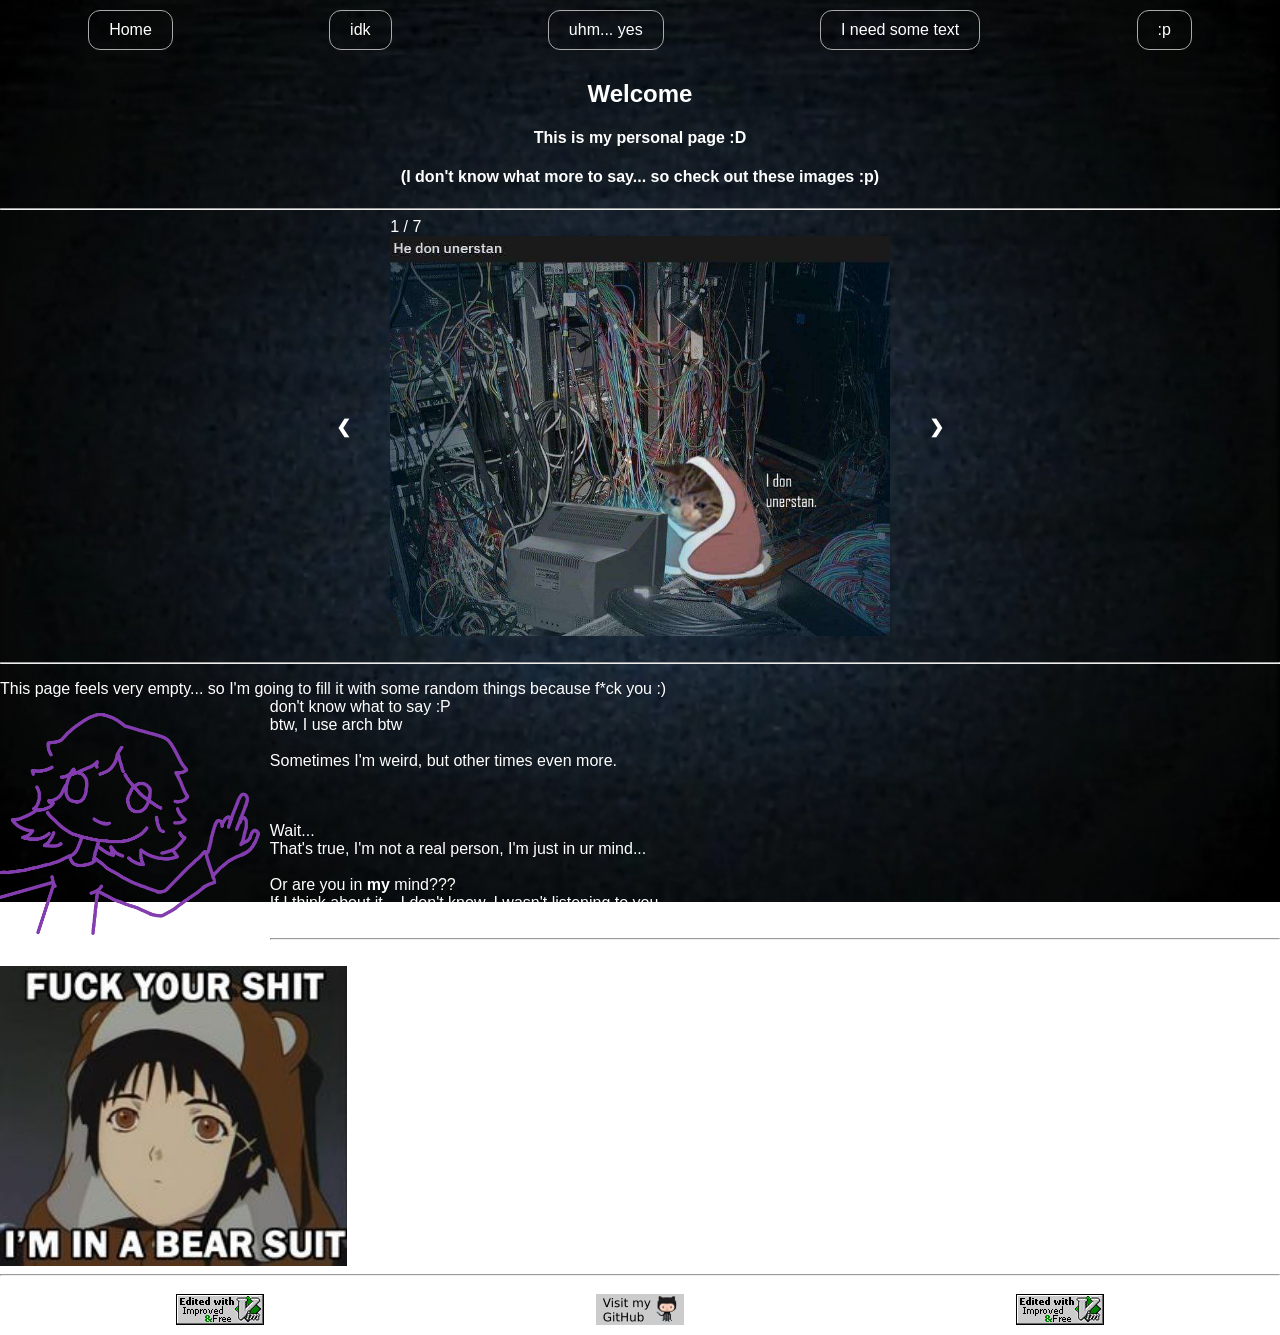
==== index.html @ c15ff23a "Update index.html" ====
<!DOCTYPE html>
<html lang="es">
<meta name="viewport" content="width=device-width, initial-scale=1">
<head>
<meta charset="UTF-8">
<link rel="stylesheet" href="estilo.css">
</head>
<body>


<div class="Div2">
    <div class="opcion">Home</div>
    <div class="opcion">idk</div>
    <div class="opcion">uhm... yes</div>
    <div class="opcion">I need some text</div>
    <div class="opcion">:p</div>
</div>

<h2 style="text-align:center">Welcome</h2>
<h4 style="text-align:center">This is my personal page :D</h4>
<h4 style="text-align:center">(I don't know what more to say... so check out these images :p)</h4>
<hr>
<div class="container">
  <div class="mySlides">
    <div class="numbertext">1 / 7</div>
    <img src="images/idonunerstan.png" style="height:400px">
  </div>

  <div class="mySlides">
    <div class="numbertext">2 / 7</div>
    <img src="images/root.png" style="height:400px">
  </div>

  <div class="mySlides">
    <div class="numbertext">3 / 7</div>
    <img src="images/html.png" style="height:400px">
  </div>

  <div class="mySlides">
    <div class="numbertext">4 / 7</div>
    <img src="images/works.png" style="height:400px">
  </div>

  <div class="mySlides">
    <div class="numbertext">5 / 7</div>
    <img src="images/before.png" style="height:400px">
  </div>

  <div class="mySlides">
    <div class="numbertext">6 / 7</div>
    <img src="images/after.png" style="height:400px">
  </div>

  <div class="mySlides">
    <div class="numbertext">7 / 7</div>
    <img src="images/question.png" style="height:400px">
  </div>
  <a class="prev" onclick="plusSlides(-1)">❮</a>
  <a class="next" onclick="plusSlides(1)">❯</a>
</div>
<br>
  <hr>




<script>
let slideIndex = 1;
showSlides(slideIndex);

function plusSlides(n) {
  showSlides(slideIndex += n);
}

function currentSlide(n) {
  showSlides(slideIndex = n);
}

function showSlides(n) {
  let i;
  let slides = document.getElementsByClassName("mySlides");
  let dots = document.getElementsByClassName("demo");
  let captionText = document.getElementById("caption");
  if (n > slides.length) {slideIndex = 1}
  if (n < 1) {slideIndex = slides.length}
  for (i = 0; i < slides.length; i++) {
    slides[i].style.display = "none";
  }
  for (i = 0; i < dots.length; i++) {
    dots[i].className = dots[i].className.replace(" active", "");
  }
  slides[slideIndex-1].style.display = "block";
  dots[slideIndex-1].className += " active";
  captionText.innerHTML = dots[slideIndex-1].alt;
}
</script>



<p>This page feels very empty... so I'm going to fill it with some random things because f*ck you :)
<br> don't know what to say :P
<img class="floatleft" src="images/AleX.png" style="height:250px">
<br>btw, I use arch btw
<br> <br> Sometimes I'm weird, but other times even more.</p>
<br> <br> Wait...
<br> That's true, I'm not a real person, I'm just in ur mind...
<br> <br> Or are you in <b>my</b> mind???
<br> If I think about it... I don't know, I wasn't listening to you

<br> Are you really still reading this?

	<hr>
<br>
	<img src="images/lain0.jpg" style="height:300px">
<hr>

<div class="Div2">
	<div class="vim"><a href=""><img src="images/vim.gif"></a></div>
	<div class="vim"><a href="https://github.com/AleX-17r"><img src="images/github.png"></a></div>
	<div class="vim"><a href="https://www.vim.org/"><img src="images/vim.gif"></a></div>
</div>



</body>
</html>
---- estilo.css ----
/* estilo.css */

.Div2 {
    display: flex;
    justify-content: space-around;
    padding: 10px;
}
.opcion {
    padding: 10px 20px;
    background-color: transparent;
    border: 1px solid #aaa;
    border-radius: 12px;
    cursor: pointer;
    transition: background-color 1s ease, color 1s ease, box-shadow 0.5s ease;

}
.opcion:hover {
    background-color: #e400cd;
    color: #fdd488;
    box-shadow: 0 0 5px rgb(187, 0, 255), /* brillo al rededor (cerca) */
    0 0 25px rgb(187, 0, 255); /* brillo al rededor */
    background-color: rgb(187, 0, 255); /* fondo */
    color: rgb(0, 0, 0); /* texto */
    padding: 10px 20px;
    border: none;
    border-radius: 12px;
    cursor: pointer;
}

/* Vim */
.vim{
    cursor: pointer;
 transition: background-color 0.7s ease, color 0.7s ease, box-shadow 0.3s ease;

}
.vim:hover {
    background-color: #e400cd;
    color: #fdd488;
    box-shadow: 0 0 5px rgb(187, 0, 255), /* brillo al rededor (cerca) */
    0 0 25px rgb(187, 0, 255); /* brillo al rededor */
    background-color: rgb(187, 0, 255); /* fondo */
    color: rgb(0, 0, 0); /* texto */
    cursor: pointer;
}

/* Contenedor */
/* Centrar el contenedor de las imágenes */
.container {
    position: relative; /* Necesario para posicionar los botones */
    display: flex;
    justify-content: center; /* Centra el contenido */
    align-items: center; /* Centra verticalmente */
    flex-direction: column; /* Alinea los elementos en columna */
}

/* Centrar las imágenes dentro de cada slide */
.mySlides {
    display: flex;
    flex-direction: column; /* Alinea el número y la imagen en columna */
    align-items: center; /* Centra horizontalmente */
}

/* Estilo para las imágenes */
.mySlides img {
    max-width: 100%; /* Asegura que la imagen no exceda el ancho del contenedor */
    height: auto; /* Mantiene la proporción de la imagen */
}

/* Estilo para el div que contiene la opción */
.Div1 {
    display: flex;
    justify-content: center; /* Centra horizontalmente */
    margin-top: 20px; /* Espacio superior */
}

.opcion img {
    max-width: 100%; /* Asegura que la imagen no exceda el ancho del contenedor */
    height: auto; /* Mantiene la proporción de la imagen */
}



/* --- */


body {
  font-family: Arial;
  margin: 0;
  background-image: url("fondo.png");
  background-size: cover;
  background-repeat: no-repeat;
  font-family: 'Shadows Into Light', sans-serif;
  color: #ffffff;
  background-attachment: fixed;
}

* {
  box-sizing: border-box;
}

img {
  vertical-align: middle;
}

/* Position the image container (needed to position the left and right arrows) */


/* Hide the images by default */
.mySlides {
  display: none;
}

/* Add a pointer when hovering over the thumbnail images */
.cursor {
  cursor: pointer;
}

/* XD Pasar imágenes */
/* Next & previous buttons */


/* Position the "next button" to the right */
.prev, .next {
   cursor: pointer;
    position: absolute; /* Posiciona los botones de forma absoluta */
    top: 50%; /* Centra verticalmente */
    transform: translateY(-50%); /* Ajusta la posición vertical */
    padding: 16px;
    color: white;
    font-weight: bold;
    font-size: 18px;
    transition: 0.6s ease;
    border-radius: 3px;
    user-select: none;
}
.prev {
	left: 25%;
}
/* Position the "next button" to the right */
.next {
  right: 25%;
  /* border-radius: 3px 0 0 3px; */
}

/* float */
.floatleft {
  float: left;
}
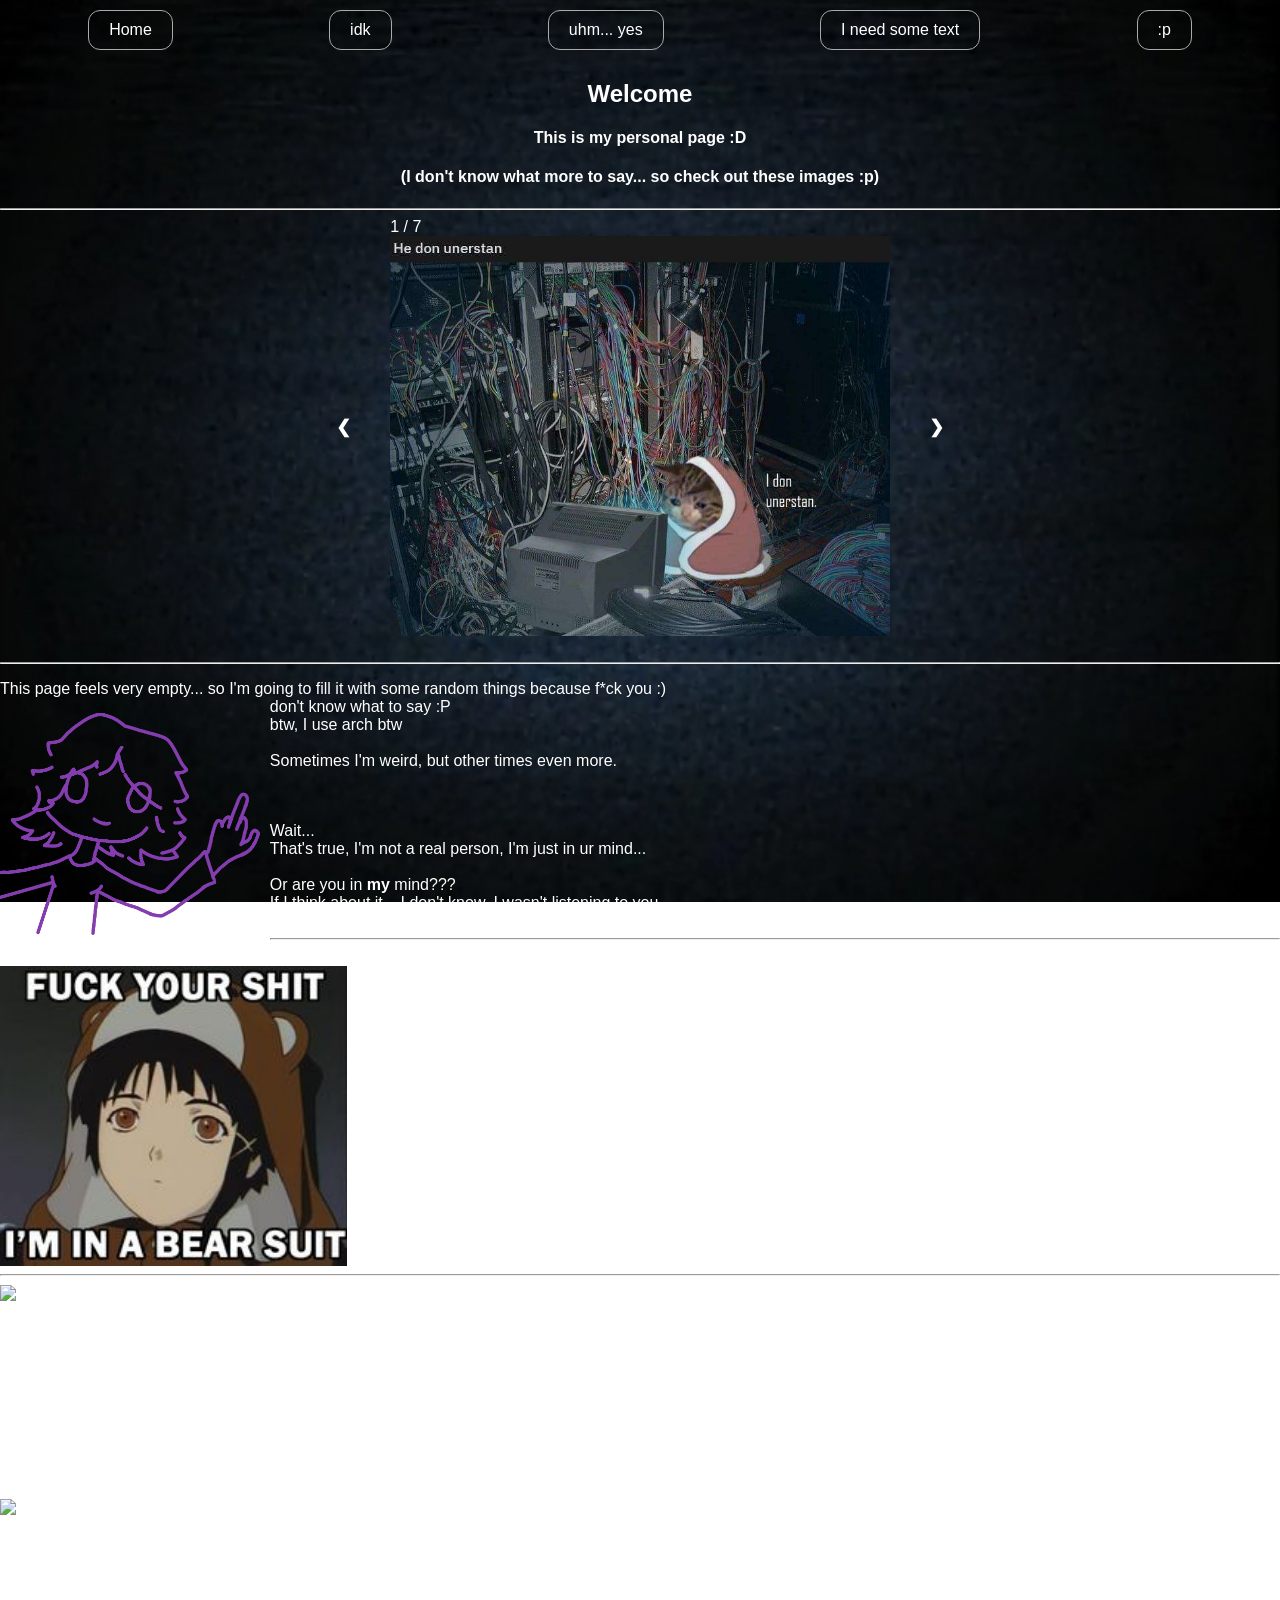
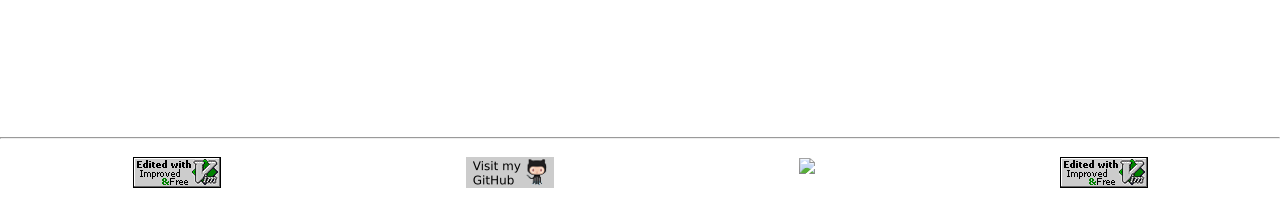
==== commit cb3d58fb: "Update index.html" ====
--- a/index.html
+++ b/index.html
@@ -109,14 +109,51 @@
 
 <br> Are you really still reading this?
 
-	<hr>
+<hr>
 <br>
 	<img src="images/lain0.jpg" style="height:300px">
+<br>
+<hr>
+
+<div class="container2">
+    <div class="zona-a">
+	<div class="container2">
+		<img src="../Pictures/gumball.jpg" style="height:250px">
+
+	    	<div class="texto">
+			<p><h3> My Projects:</h3></p>
+			<p> Here you can see some of my projects :P </p>
+			<br>
+			<p> Sometimes I add new projects to this page. </p>
+			<p> And... yes, this is unfinished yet. </p>
+		</div>
+	</div>
+    </div>
+<div class="zona-a">
+	<div class="container2">
+		<img src="../Pictures/skate-night.jpg" style="height:250px">
+
+	    	<div class="texto">
+			<p><h3> Random Images:</h3></p>
+			<p> Just several images :P </p>
+			<br>
+			<p> Sometimes I remember that I existsand also this, so I add more images. </p>
+			<p> And... yes, this is also unfinished yet. </p>
+		</div>
+	</div>
+    </div>
+
+</div>
+
+
+<br>
+
 <hr>
 
 <div class="Div2">
 	<div class="vim"><a href=""><img src="images/vim.gif"></a></div>
 	<div class="vim"><a href="https://github.com/AleX-17r"><img src="images/github.png"></a></div>
+	<div class="vim"><a href="https://git.gay/alex"><img src="images/git.gay.png"></a></div>
 	<div class="vim"><a href="https://www.vim.org/"><img src="images/vim.gif"></a></div>
 </div>
 
@@ -124,4 +161,7 @@
 
 </body>
 </html>
+	
+<!-- aaaaaaa --> 
+</html>
 		
--- a/estilo.css
+++ b/estilo.css
@@ -22,7 +22,8 @@
     background-color: rgb(187, 0, 255); /* fondo */
     color: rgb(0, 0, 0); /* texto */
     padding: 10px 20px;
-    border: none;
+    /*border: none;*/
+    border-color: rgb(187, 0, 255);
     border-radius: 12px;
     cursor: pointer;
 }
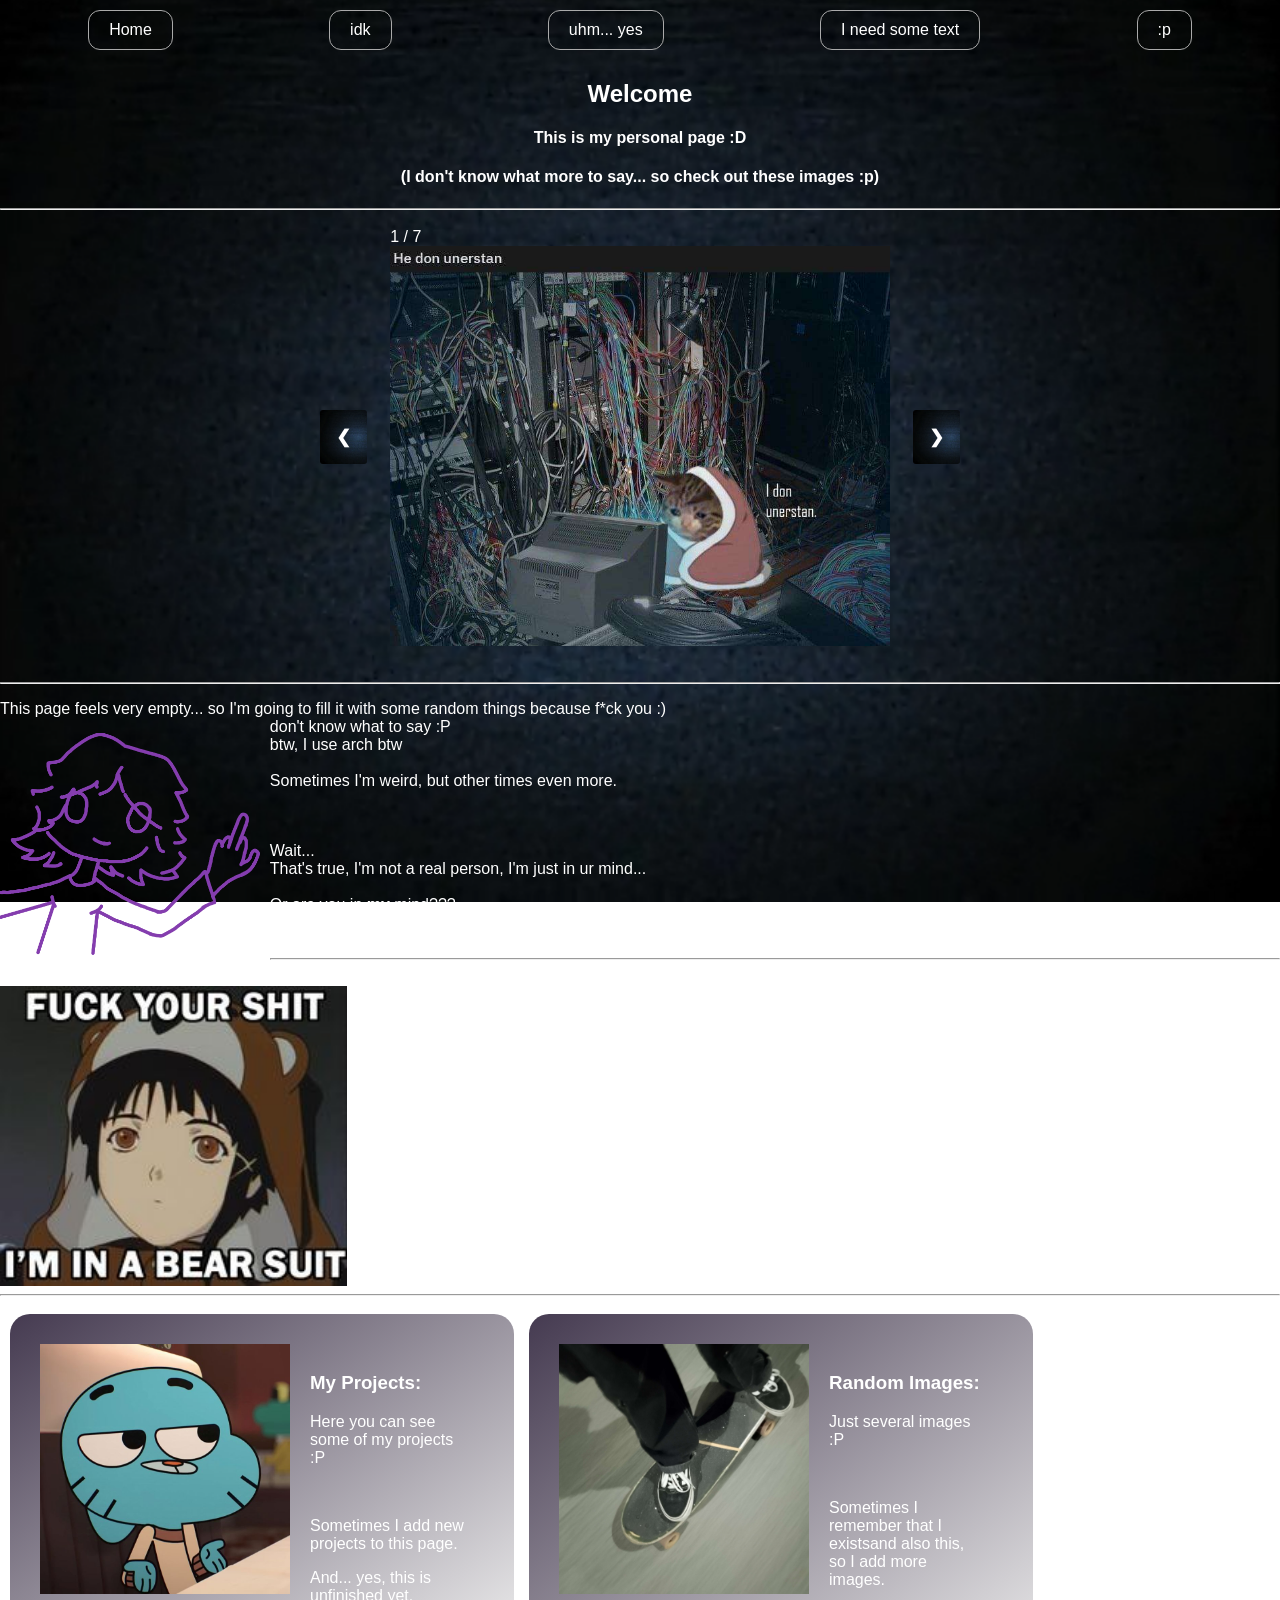
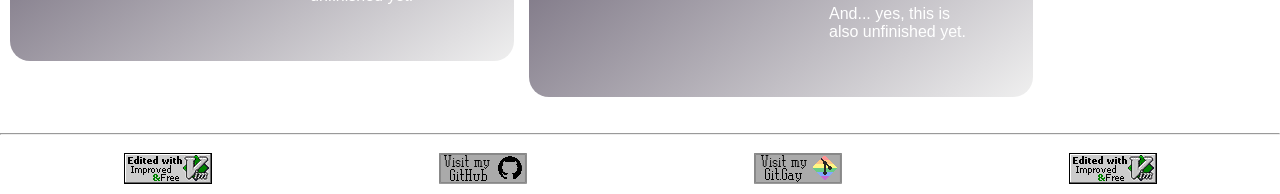
==== commit 97510e2a: "Update index.html" ====
--- a/index.html
+++ b/index.html
@@ -118,7 +118,7 @@
 <div class="container2">
     <div class="zona-a">
 	<div class="container2">
-		<img src="../Pictures/gumball.jpg" style="height:250px">
+		<img src="../images/gumball.jpg" style="height:250px">
 
 	    	<div class="texto">
 			<p><h3> My Projects:</h3></p>
@@ -131,7 +131,7 @@
     </div>
 <div class="zona-a">
 	<div class="container2">
-		<img src="../Pictures/skate-night.jpg" style="height:250px">
+		<img src="../images/skate-night.jpg" style="height:250px">
 
 	    	<div class="texto">
 			<p><h3> Random Images:</h3></p>
--- a/estilo.css
+++ b/estilo.css
@@ -1,4 +1,8 @@
 /* estilo.css */
+
+a {
+    text-decoration: none;
+} /* Links sin subrayar*/
 
 .Div2 {
     display: flex;
@@ -11,7 +15,7 @@
     border: 1px solid #aaa;
     border-radius: 12px;
     cursor: pointer;
-    transition: background-color 1s ease, color 1s ease, box-shadow 0.5s ease;
+ transition: background-color 0.7s ease, color 0.7s ease, box-shadow 0.3s ease;
 
 }
 .opcion:hover {
@@ -22,8 +26,7 @@
     background-color: rgb(187, 0, 255); /* fondo */
     color: rgb(0, 0, 0); /* texto */
     padding: 10px 20px;
-    /*border: none;*/
-    border-color: rgb(187, 0, 255);
+    border: none;
     border-radius: 12px;
     cursor: pointer;
 }
@@ -92,7 +95,7 @@
   background-repeat: no-repeat;
   font-family: 'Shadows Into Light', sans-serif;
   color: #ffffff;
-  background-attachment: fixed;
+  background-attachment: fixed
 }
 
 * {
@@ -103,6 +106,16 @@
   vertical-align: middle;
 }
 
+a {
+  font-family: Arial;
+  margin: 0;
+  background-image: url("fondo.png");
+  background-size: cover;
+  background-repeat: no-repeat;
+  font-family: 'Shadows Into Light', sans-serif;
+  color: #ffffff;
+  background-attachment: fixed
+}
 /* Position the image container (needed to position the left and right arrows) */
 
 
@@ -147,3 +160,51 @@
 .floatleft {
   float: left;
 }
+
+
+.container {
+    display: flex;
+    justify-content: space-between;
+    padding: 10px;
+}
+
+.zona-a {
+    background: linear-gradient(to bottom right, rgba(62, 51, 74, 0.966), rgba(106, 106, 106, 0.104));    width: 40%; /* Ancho de Zona A */
+    padding: 20px;
+    box-sizing: border-box;
+    border-radius: 20px;
+    text-align: left;
+
+}
+
+.texto {
+    padding: 10px 20px;
+    background-color: transparent;
+    border-radius: 12px;
+
+}
+
+
+.container2 {
+    position: relative; /* Necesario para posicionar los botones */
+    display: flex;
+    justify-content: left; /* Centra el contenido */
+    align-items: flex-start; /* Alinea verticalmente al inicio */
+    flex-direction: row; /* Alinea los elementos en fila */
+    padding: 10px;
+}
+
+.container2 > div {
+    margin-right: 15px; /* Espacio de 15px a la derecha de cada div */
+    transition: transform 0.3s ease; /* Suaviza la transformación */
+}
+
+/* Para evitar margen extra en el último elemento */
+.container2 > div:last-child {
+    margin-right: 0; /* Elimina el margen derecho del último elemento */
+}
+
+/* Efecto al pasar el ratón */
+.zona-a:hover {
+    transform: scale(1.05) rotate(-1deg); /* Aumenta el tamaño y rota hacia la derecha */
+}
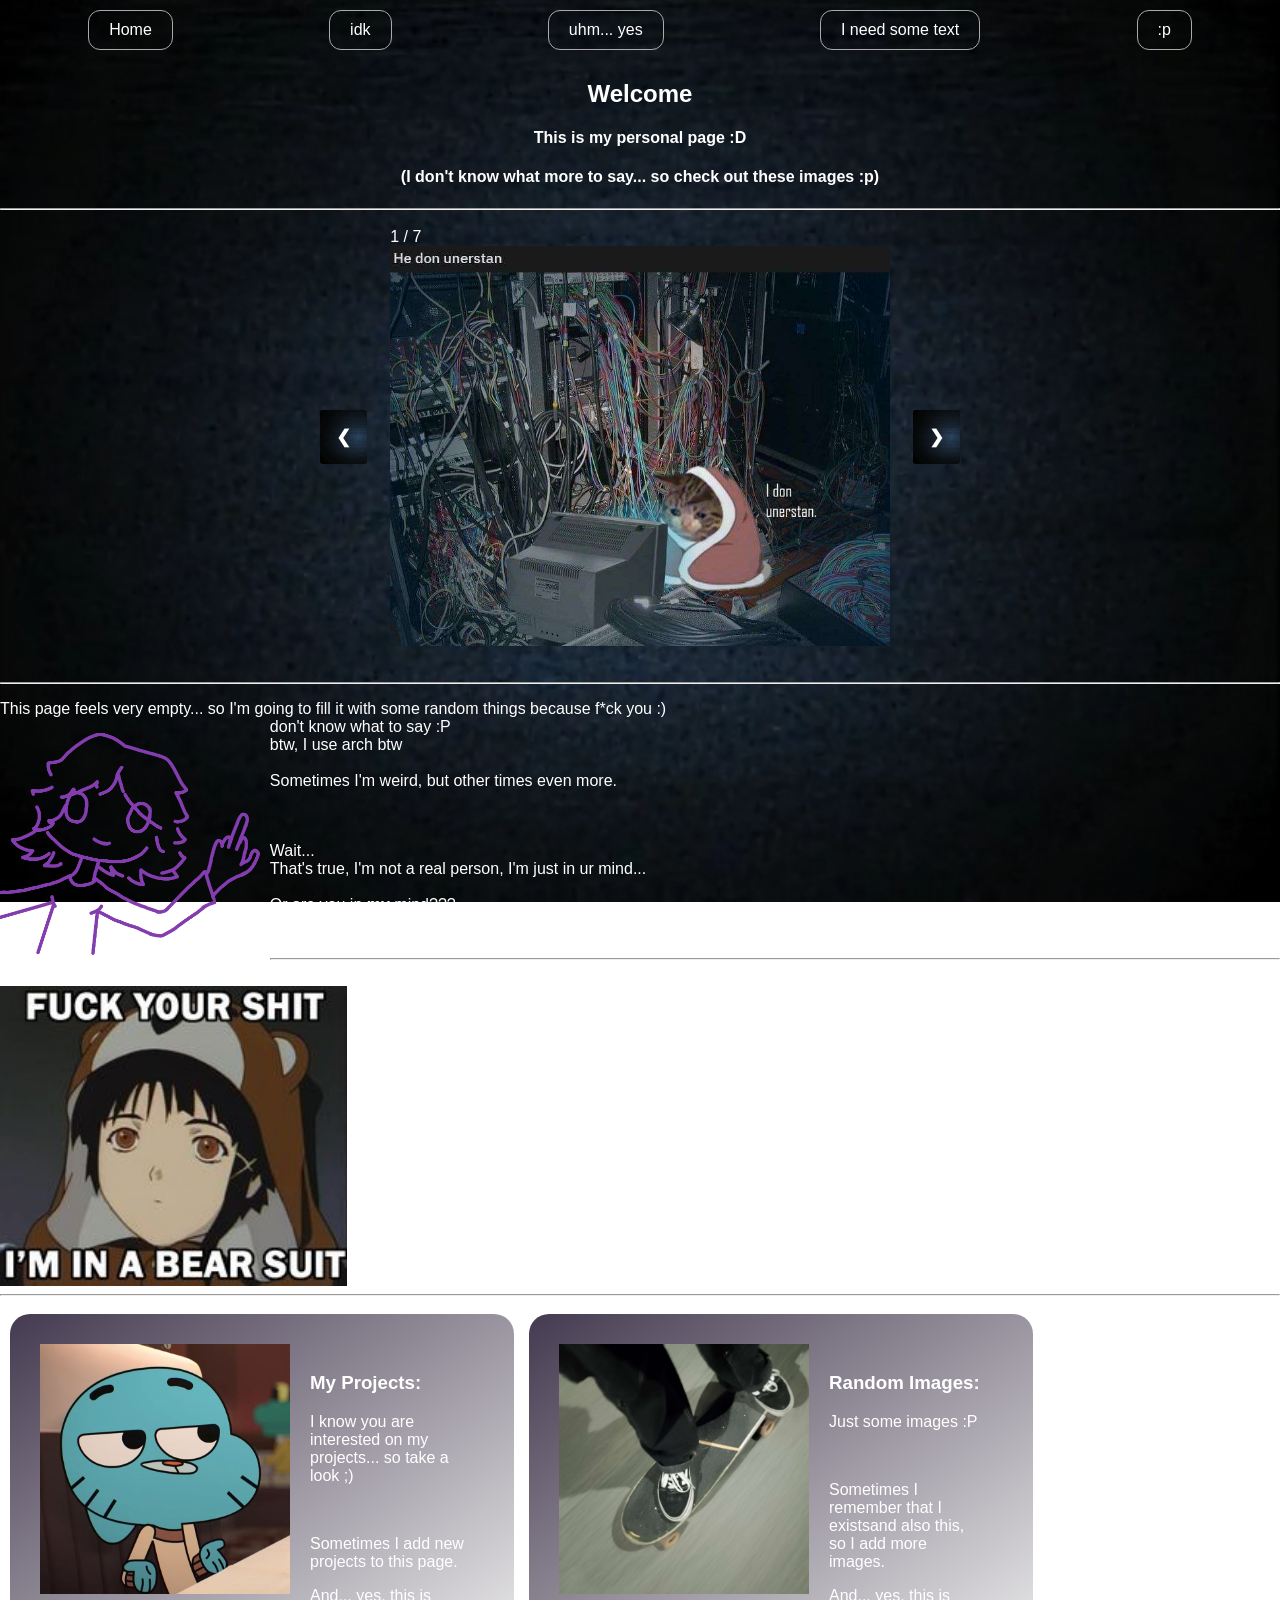
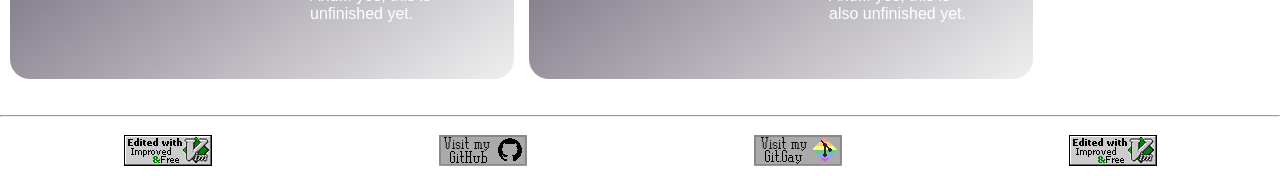
==== commit 1485315b: "Update index.html" ====
--- a/index.html
+++ b/index.html
@@ -118,11 +118,11 @@
 <div class="container2">
     <div class="zona-a">
 	<div class="container2">
-		<img src="../images/gumball.jpg" style="height:250px">
+		<img src="images/gumball.jpg" style="height:250px">
 
 	    	<div class="texto">
 			<p><h3> My Projects:</h3></p>
-			<p> Here you can see some of my projects :P </p>
+			<p> I know you are interested on my projects... so take a look ;) </p>
 			<br>
 			<p> Sometimes I add new projects to this page. </p>
 			<p> And... yes, this is unfinished yet. </p>
@@ -131,11 +131,11 @@
     </div>
 <div class="zona-a">
 	<div class="container2">
-		<img src="../images/skate-night.jpg" style="height:250px">
+		<img src="images/skate-night.jpg" style="height:250px">
 
 	    	<div class="texto">
-			<p><h3> Random Images:</h3></p>
-			<p> Just several images :P </p>
+ 			<p><h3> Random Images:</h3></p>
+			<p> Just some images :P </p>
 			<br>
 			<p> Sometimes I remember that I existsand also this, so I add more images. </p>
 			<p> And... yes, this is also unfinished yet. </p>
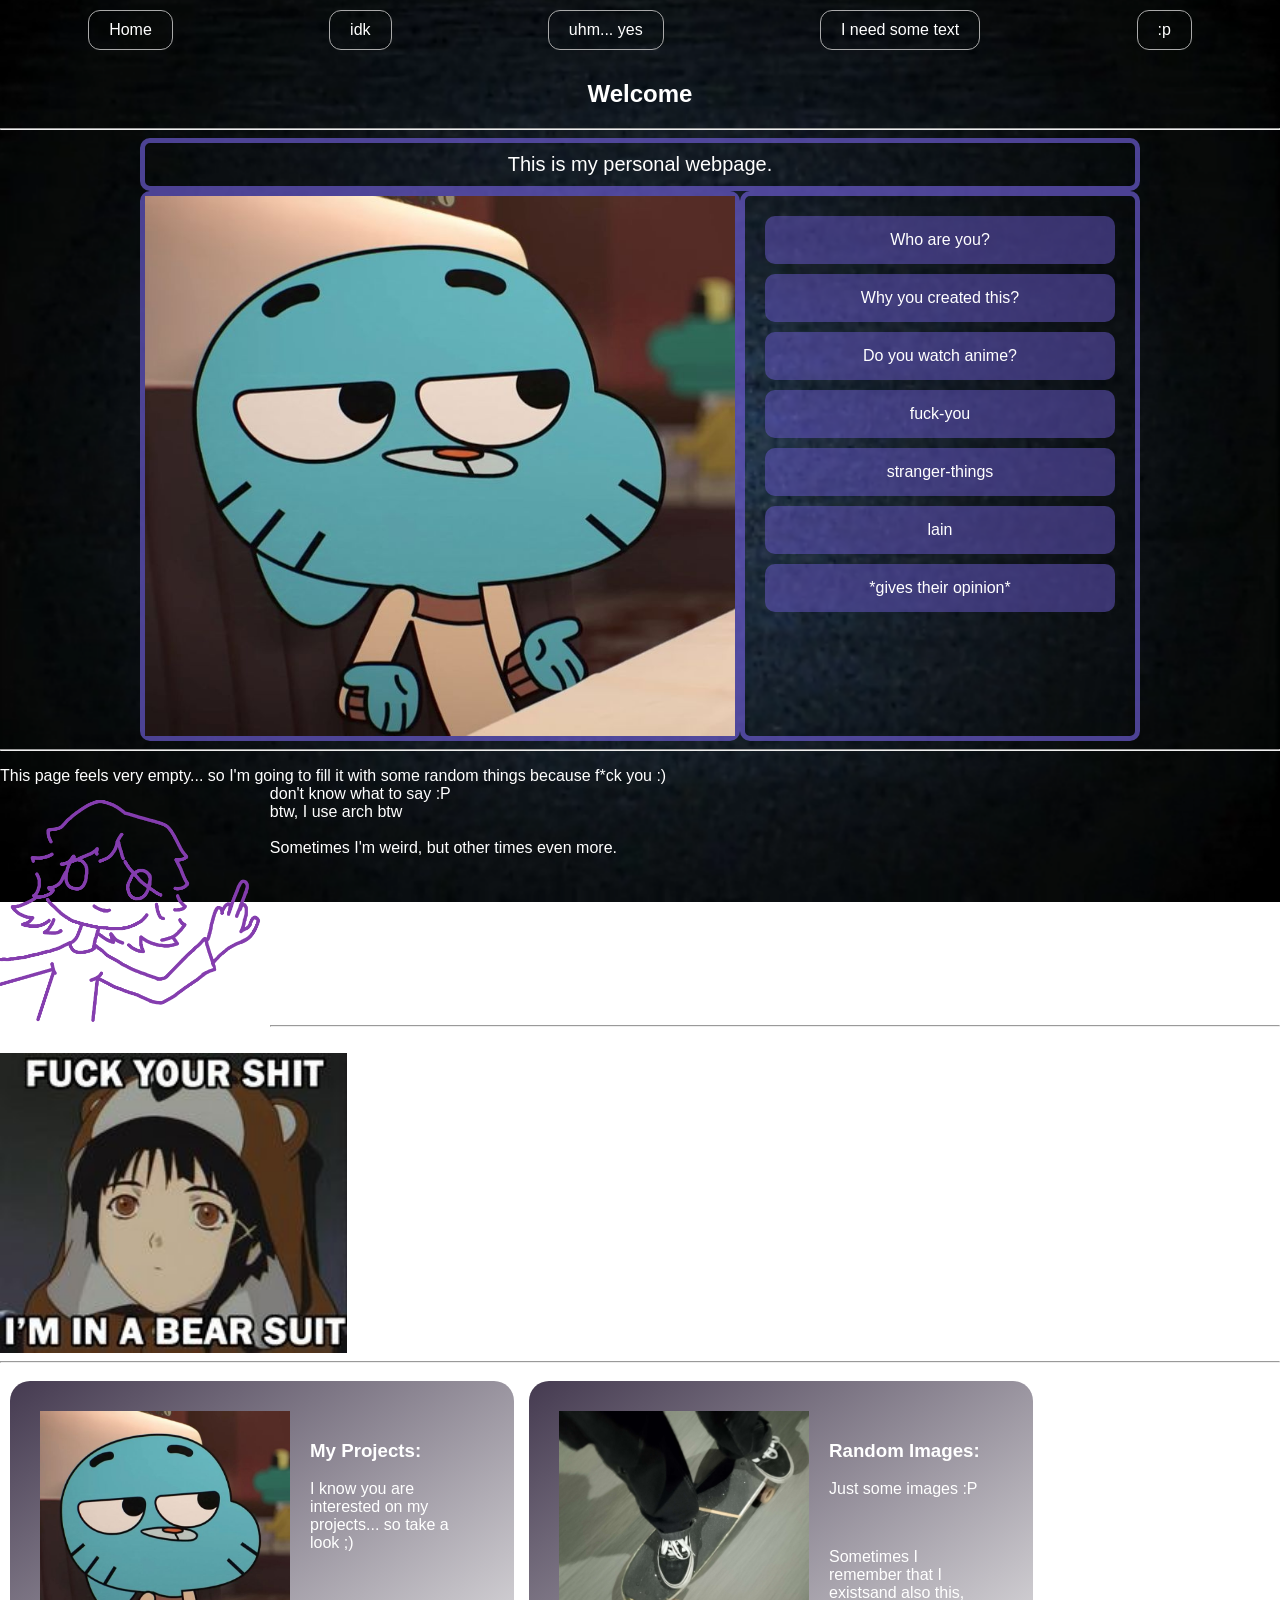
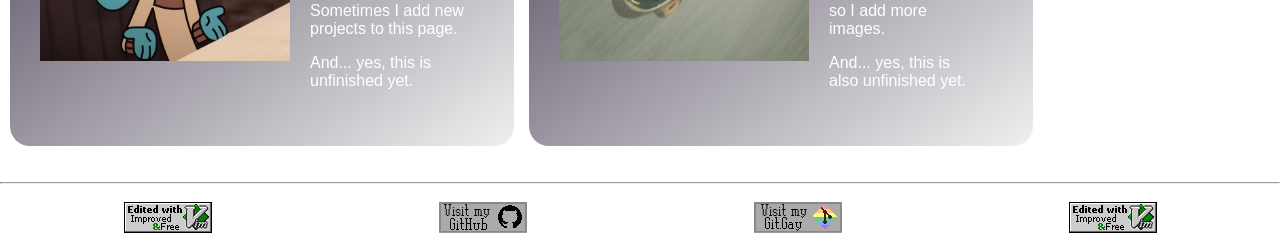
==== commit 93c76e9c: "Add files via upload" ====
--- a/index.html
+++ b/index.html
@@ -17,85 +17,99 @@
 </div>
 
 <h2 style="text-align:center">Welcome</h2>
-<h4 style="text-align:center">This is my personal page :D</h4>
-<h4 style="text-align:center">(I don't know what more to say... so check out these images :p)</h4>
+
 <hr>
-<div class="container">
-  <div class="mySlides">
-    <div class="numbertext">1 / 7</div>
-    <img src="images/idonunerstan.png" style="height:400px">
-  </div>
 
-  <div class="mySlides">
-    <div class="numbertext">2 / 7</div>
-    <img src="images/root.png" style="height:400px">
-  </div>
+    <div>
 
-  <div class="mySlides">
-    <div class="numbertext">3 / 7</div>
-    <img src="images/html.png" style="height:400px">
-  </div>
+        <div class="container-Slides">
+        	<div class="footer" id="footer">This is my personal webpage.</div>
+	</div>
+        <div class="container-Slides">
+            <div class="zona-a" id="zonaA">
+                <img src="images/gumball.jpg" id="imagenZonaA" class="character">
+            </div>
 
-  <div class="mySlides">
-    <div class="numbertext">4 / 7</div>
-    <img src="images/works.png" style="height:400px">
-  </div>
+            <div class="zona-b" id="zonaB">
+                <div class="preguntas" onclick="cambiarContenido(1)">Who are you?</div>
+                <div class="preguntas" onclick="cambiarContenido(2)">Why you created this?</div>
+                <div class="preguntas" onclick="cambiarContenido(3)">Do you watch anime?</div>
+                <div class="preguntas" onclick="cambiarContenido(4)">fuck-you</div>
+                <div class="preguntas" onclick="cambiarContenido(5)">stranger-things</div>
+                <div class="preguntas" onclick="cambiarContenido(6)">lain</div>
+                <div class="preguntas" onclick="cambiarContenido(7)">*gives their opinion*</div>
+            </div>
+        </div>
+    </div>
 
-  <div class="mySlides">
-    <div class="numbertext">5 / 7</div>
-    <img src="images/before.png" style="height:400px">
-  </div>
+    <script>
+        function cambiarContenido(opcion) {
+            const zonaA = document.getElementById("zonaA");
+            const zonaB = document.getElementById("zonaB");
+            const footer = document.getElementById("footer");
 
-  <div class="mySlides">
-    <div class="numbertext">6 / 7</div>
-    <img src="images/after.png" style="height:400px">
-  </div>
+            // Preguntas disponibles
+            const preguntas = [
+                { id: 0, texto: "What's this?" },
+                { id: 1, texto: "Who are you?" },
+                { id: 2, texto: "Why you created this?" },
+                { id: 3, texto: "Do you watch anime?" },
+                { id: 4, texto: "fuck-you" },
+                { id: 5, texto: "stranger-things" },
+                { id: 6, texto: "lain" },
+                { id: 7, texto: "*gives their opinion*" }
+            ];
 
-  <div class="mySlides">
-    <div class="numbertext">7 / 7</div>
-    <img src="images/question.png" style="height:400px">
-  </div>
-  <a class="prev" onclick="plusSlides(-1)">❮</a>
-  <a class="next" onclick="plusSlides(1)">❯</a>
-</div>
-<br>
-  <hr>
+            // Cambiar contenido de zona-a y Respuesta
+switch (opcion) {
+    case 0:
+        zonaA.innerHTML = "<img src='images/gumball.jpg' class='character'>";
+        footer.innerHTML = "This is my personal webpage.";
+        break;
+    case 1:
+        zonaA.innerHTML = "<img src='images/skate.jpg' class='character'>";
+        footer.innerHTML = "My name is AleX... and I'm a weird person.";
+        break;
+    case 2:
+        zonaA.innerHTML = "<img src='images/flying.jpg' class='character'>";
+        footer.innerHTML = "Because is really cool.";
+        break;
+    case 3:
+        zonaA.innerHTML = "<img src='images/anime.jpg' class='character'>";
+        footer.innerHTML = "Yes I watch anime But not in a weird sussy baka uwu senpai chan way but more like a 90s psychological-horror way";
+        break;
+    case 4:
+        zonaA.innerHTML = "<img src='images/fuck-you.jpg' class='character'>";
+        footer.innerHTML = "No, fuck you";
+        break;
+    case 5:
+        zonaA.innerHTML = "<img src='images/stranger-things.jpg' class='character'>";
+        footer.innerHTML = "or whatever";
+        break;
+    case 6:
+        zonaA.innerHTML = "<img src='images/lain.jpg' class='character'>";
+        footer.innerHTML = "Fuck your shit, I'm in a bear suit.";
+        break;
+    case 7:
+        zonaA.innerHTML = "<img src='images/opinion.jpg' class='character'>";
+        footer.innerHTML = "Your opinion is inaccurate and unwanted.";
+        break;
+}
+
+            // Actualizar preguntas en zona-b
+            let preguntasHTML = "";
+            preguntas.forEach(pregunta => {
+                if (pregunta.id !== opcion) {
+                    preguntasHTML += `<div class="preguntas" onclick="cambiarContenido(${pregunta.id})">${pregunta.texto}</div>`;
+                }
+            });
+            zonaB.innerHTML = preguntasHTML;
+        }
+    </script>
 
 
 
-
-<script>
-let slideIndex = 1;
-showSlides(slideIndex);
-
-function plusSlides(n) {
-  showSlides(slideIndex += n);
-}
-
-function currentSlide(n) {
-  showSlides(slideIndex = n);
-}
-
-function showSlides(n) {
-  let i;
-  let slides = document.getElementsByClassName("mySlides");
-  let dots = document.getElementsByClassName("demo");
-  let captionText = document.getElementById("caption");
-  if (n > slides.length) {slideIndex = 1}
-  if (n < 1) {slideIndex = slides.length}
-  for (i = 0; i < slides.length; i++) {
-    slides[i].style.display = "none";
-  }
-  for (i = 0; i < dots.length; i++) {
-    dots[i].className = dots[i].className.replace(" active", "");
-  }
-  slides[slideIndex-1].style.display = "block";
-  dots[slideIndex-1].className += " active";
-  captionText.innerHTML = dots[slideIndex-1].alt;
-}
-</script>
-
-
+    <hr>
 
 <p>This page feels very empty... so I'm going to fill it with some random things because f*ck you :)
 <br> don't know what to say :P
@@ -116,7 +130,7 @@
 <hr>
 
 <div class="container2">
-    <div class="zona-a">
+    <div class="etiqueta">
 	<div class="container2">
 		<img src="images/gumball.jpg" style="height:250px">
 
@@ -129,7 +143,7 @@
 		</div>
 	</div>
     </div>
-<div class="zona-a">
+<div class="etiqueta">
 	<div class="container2">
 		<img src="images/skate-night.jpg" style="height:250px">
 
--- a/estilo.css
+++ b/estilo.css
@@ -168,7 +168,7 @@
     padding: 10px;
 }
 
-.zona-a {
+.etiqueta {
     background: linear-gradient(to bottom right, rgba(62, 51, 74, 0.966), rgba(106, 106, 106, 0.104));    width: 40%; /* Ancho de Zona A */
     padding: 20px;
     box-sizing: border-box;
@@ -205,6 +205,72 @@
 }
 
 /* Efecto al pasar el ratón */
-.zona-a:hover {
+.etiqueta:hover {
     transform: scale(1.05) rotate(-1deg); /* Aumenta el tamaño y rota hacia la derecha */
 }
+
+
+
+.container-Slides {
+    display: flex;
+    justify-content: center;
+}
+
+
+.Dialogos {
+
+}
+
+.zona-a {
+    background-color: rgba(106, 90, 205, 0);
+    border: 5px solid rgba(106, 90, 205, 0.7);
+    /*padding: 20px;*/
+    box-sizing: border-box;
+    border-radius: 10px;
+    text-align: center;
+    height: 550px;
+    width: 600px;
+}
+
+.zona-b {
+    background-color: rgba(106, 90, 205, 0);
+    border: 5px solid rgba(106, 90, 205, 0.7);
+    height: 550px;
+    width: 400px; /* Ancho de Zona B */
+    padding: 20px;
+    box-sizing: border-box;
+    border-radius: 10px; /* Bordes redondeados */
+    text-align: center; /* Centrar contenido */
+    overflow: scroll;
+}
+
+.preguntas{
+
+    background-color: rgba(106, 90, 205, 0.5);
+    color: white;
+    padding: 15px;
+    text-align: center;
+    border-radius: 10px; /* Bordes redondeados */
+    margin-bottom: 10px; /* Espacio de separación */
+    cursor: pointer;
+    transition: 0.5s ease;
+
+}
+
+.preguntas:hover {background-color: rgba(106, 90, 205, 0.7)}
+
+.footer {
+    background-color: rgba(106, 90, 205, 0);
+    border: 5px solid rgba(106, 90, 205, 0.7);
+    color: white;
+    padding: 10px;
+    text-align: center;
+    border-radius: 10px;
+    width: 1000px;
+    font-size: 20px;
+}
+
+.character {
+    height: 100%;
+    width: 100%;
+}
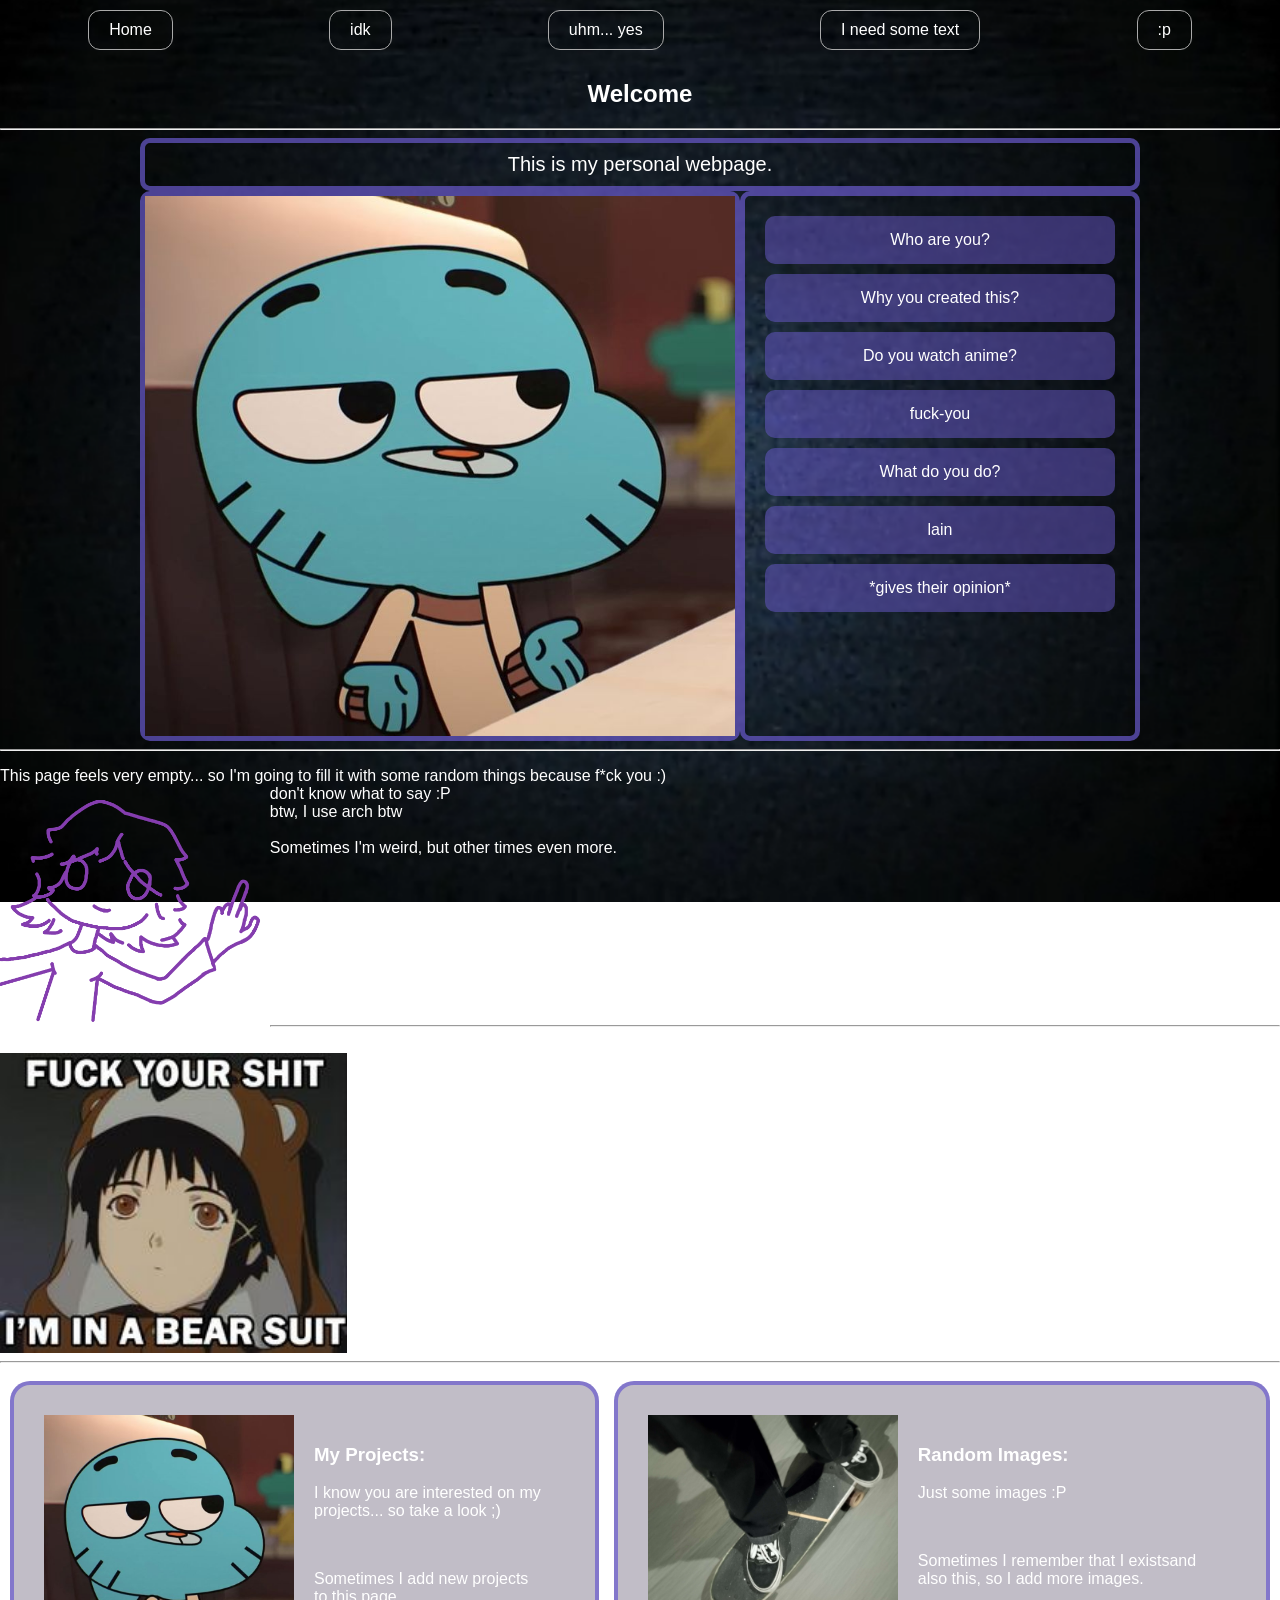
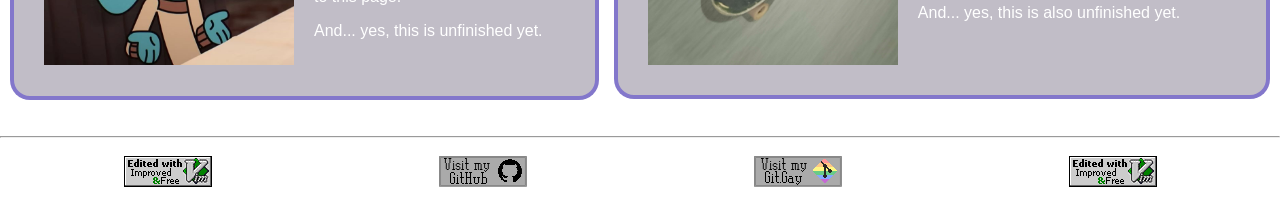
==== commit 288377c2: "Add files via upload" ====
--- a/index.html
+++ b/index.html
@@ -35,7 +35,7 @@
                 <div class="preguntas" onclick="cambiarContenido(2)">Why you created this?</div>
                 <div class="preguntas" onclick="cambiarContenido(3)">Do you watch anime?</div>
                 <div class="preguntas" onclick="cambiarContenido(4)">fuck-you</div>
-                <div class="preguntas" onclick="cambiarContenido(5)">stranger-things</div>
+		<div class="preguntas" onclick="cambiarContenido(5)">What do you do?</div>
                 <div class="preguntas" onclick="cambiarContenido(6)">lain</div>
                 <div class="preguntas" onclick="cambiarContenido(7)">*gives their opinion*</div>
             </div>
@@ -55,7 +55,7 @@
                 { id: 2, texto: "Why you created this?" },
                 { id: 3, texto: "Do you watch anime?" },
                 { id: 4, texto: "fuck-you" },
-                { id: 5, texto: "stranger-things" },
+                { id: 5, texto: "What do you do?" },
                 { id: 6, texto: "lain" },
                 { id: 7, texto: "*gives their opinion*" }
             ];
@@ -84,7 +84,7 @@
         break;
     case 5:
         zonaA.innerHTML = "<img src='images/stranger-things.jpg' class='character'>";
-        footer.innerHTML = "or whatever";
+        footer.innerHTML = "Usually I create 3D models in Blender, also some drawings in Krita, and random Linux things :P";
         break;
     case 6:
         zonaA.innerHTML = "<img src='images/lain.jpg' class='character'>";
--- a/estilo.css
+++ b/estilo.css
@@ -169,7 +169,9 @@
 }
 
 .etiqueta {
-    background: linear-gradient(to bottom right, rgba(62, 51, 74, 0.966), rgba(106, 106, 106, 0.104));    width: 40%; /* Ancho de Zona A */
+    background-color: rgba(50, 39, 69, 0.3);
+    border: 4px solid rgba(106, 90, 205, 0.7);
+    color: white;
     padding: 20px;
     box-sizing: border-box;
     border-radius: 20px;
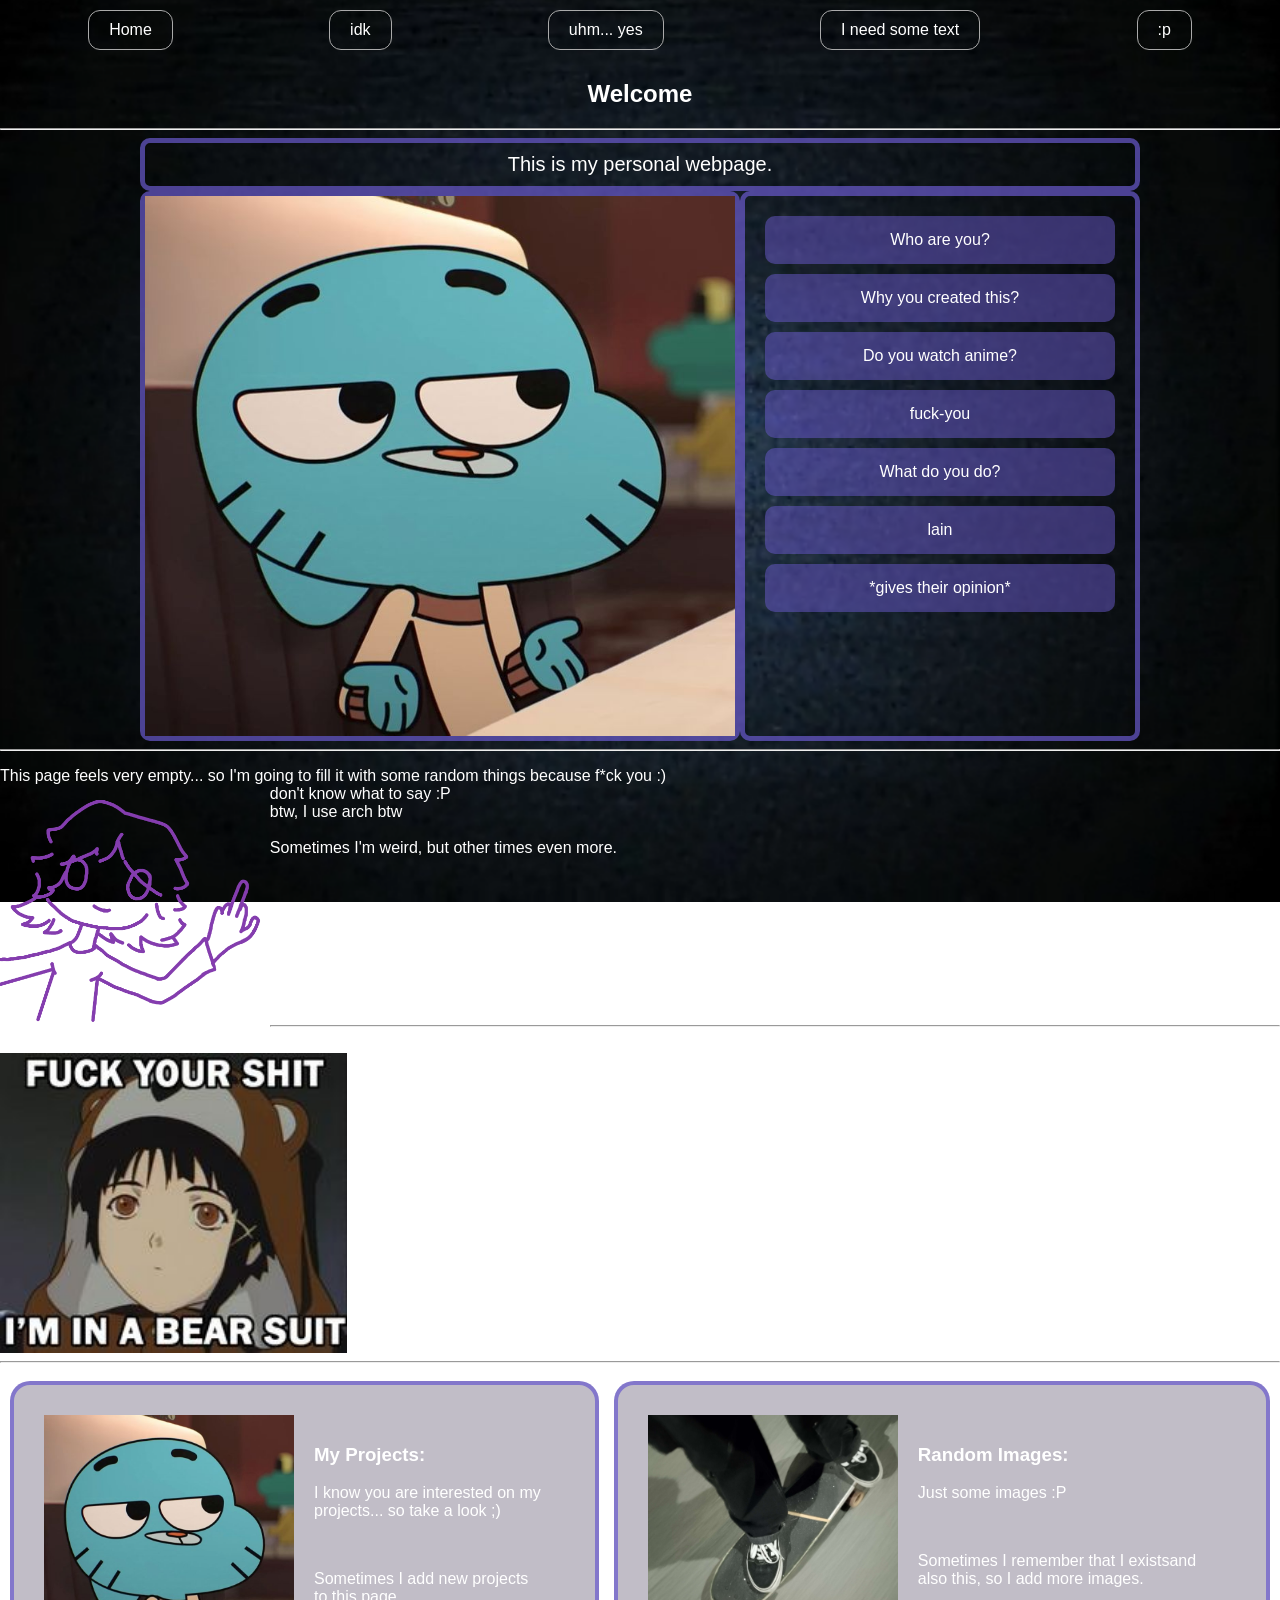
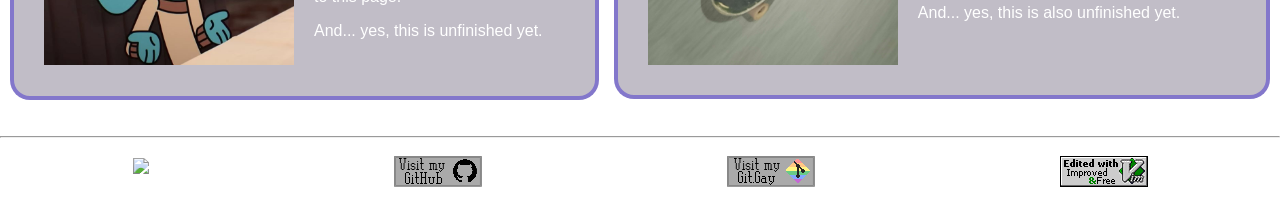
==== commit b85ee88a: "Add files via upload" ====
--- a/index.html
+++ b/index.html
@@ -165,10 +165,10 @@
 <hr>
 
 <div class="Div2">
-	<div class="vim"><a href=""><img src="images/vim.gif"></a></div>
-	<div class="vim"><a href="https://github.com/AleX-17r"><img src="images/github.png"></a></div>
-	<div class="vim"><a href="https://git.gay/alex"><img src="images/git.gay.png"></a></div>
-	<div class="vim"><a href="https://www.vim.org/"><img src="images/vim.gif"></a></div>
+	<div class="vim"><a href="https://www.gnu.org/licenses/gpl-3.0.en.html" title="This webpage is under the GPL3"><img src="images/GPL-btn.png"></a></div>
+	<div class="vim"><a href="https://github.com/AleX-17r" title="Go to GitHub"><img src="images/github.png"></a></div>
+	<div class="vim"><a href="https://git.gay/alex" title="Go to Git.Gay"><img src="images/git.gay.png"></a></div>
+	<div class="vim"><a href="https://www.vim.org/" title="Why would you exit from Vim?"><img src="images/vim.gif"></a></div>
 </div>
 
 
